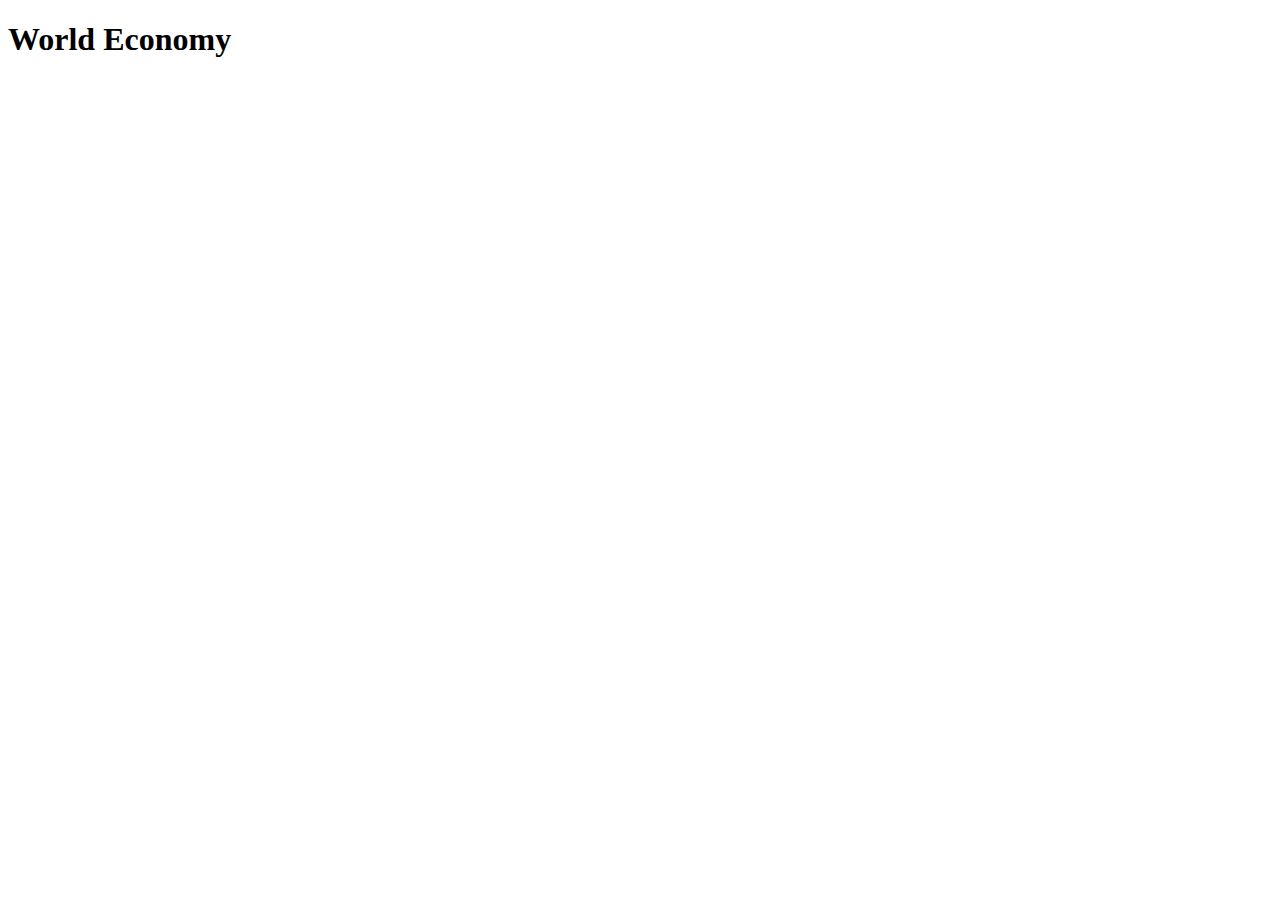
==== economy.html @ a30ef5e1 "started lab" ====
<!DOCTYPE html>
<html lang="en">
<head>
    <meta charset="UTF-8">
    <meta name="viewport" content="width=device-width, initial-scale=1.0">
    <title>Economy </title>
</head>
<body>
   <h1>World Economy</h1> 
   
</body>
</html>
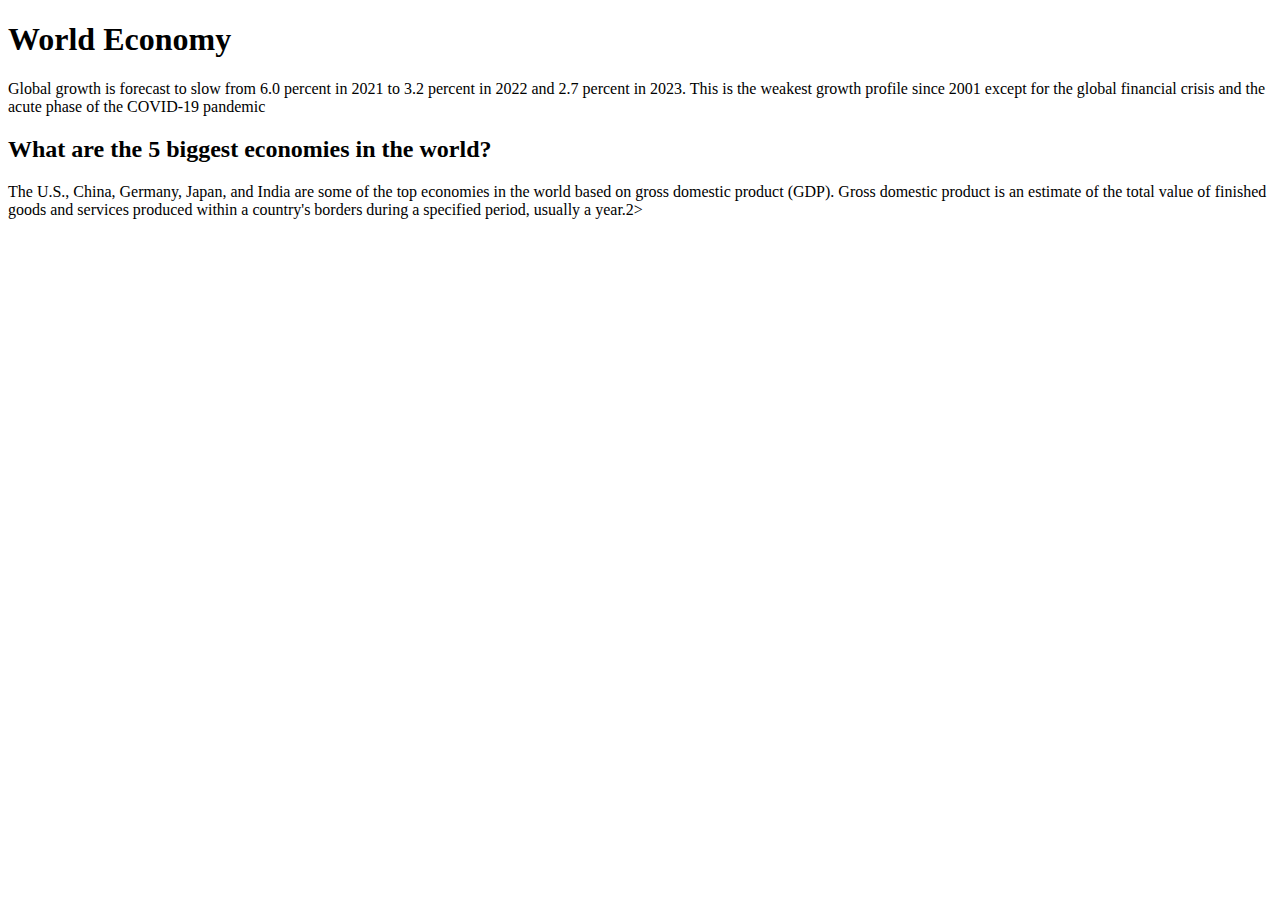
==== commit fe13c3fd: "added text" ====
--- a/economy.html
+++ b/economy.html
@@ -1,12 +1,38 @@
 <!DOCTYPE html>
 <html lang="en">
+
 <head>
     <meta charset="UTF-8">
     <meta name="viewport" content="width=device-width, initial-scale=1.0">
     <title>Economy </title>
 </head>
+
 <body>
-   <h1>World Economy</h1> 
-   
+    <header>
+        <h1>World Economy</h1>
+    </header>
+
+    <main>
+
+        <p>Global growth is forecast to slow from 6.0 percent in 2021 to 3.2 percent in 2022 and 2.7 percent in 2023.
+            This is the weakest growth profile since 2001 except for the global financial crisis and the acute phase of
+            the COVID-19 pandemic</p>
+
+        <h2>
+
+            What are the 5 biggest economies in the world?
+        </h2>
+        <p>The U.S., China, Germany, Japan, and India are some of the top economies in the world based on gross domestic
+            product (GDP). Gross domestic product is an estimate of the total value of finished goods and services
+            produced within a country's borders during a specified period, usually a year.2>
+        </p>
+
+
+    </main>
+    <footer></footer>
+
+
+
 </body>
+
 </html>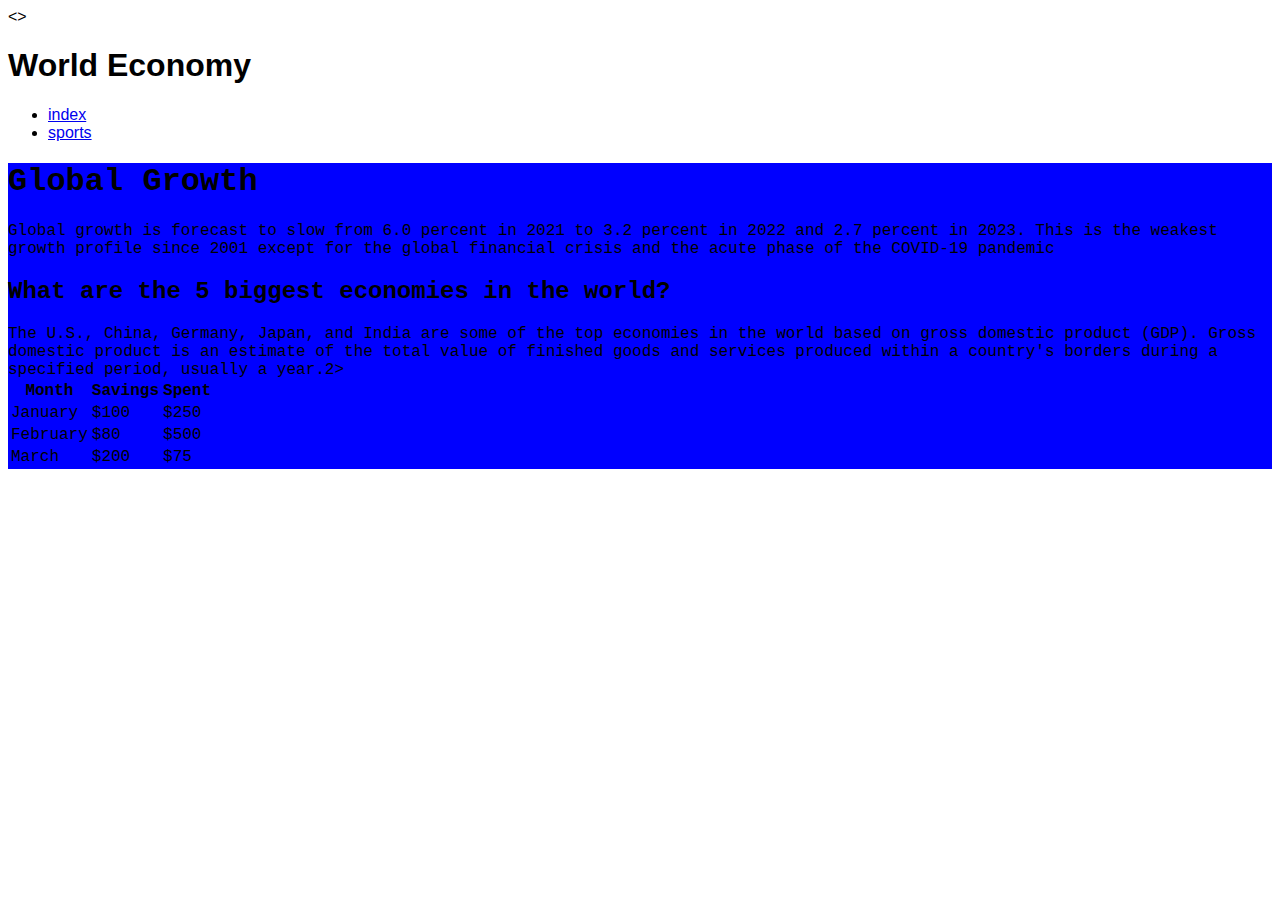
==== commit 954124cd: "Added text" ====
--- a/economy.html
+++ b/economy.html
@@ -5,34 +5,68 @@
     <meta charset="UTF-8">
     <meta name="viewport" content="width=device-width, initial-scale=1.0">
     <title>Economy </title>
-</head>
+    <link rel="stylesheet" href="styles.css" </head>
 
-<body>
-    <header>
-        <h1>World Economy</h1>
-    </header>
+    <>
+        <header>
+            <h1>World Economy</h1>
 
-    <main>
+            <ul>
+                <li><a href="index.html">index</a></li>
+                <li><a href="sports.html">sports</a></li>
+            </ul>
+        </header>
 
-        <p>Global growth is forecast to slow from 6.0 percent in 2021 to 3.2 percent in 2022 and 2.7 percent in 2023.
-            This is the weakest growth profile since 2001 except for the global financial crisis and the acute phase of
-            the COVID-19 pandemic</p>
+<body></body>
 
-        <h2>
+<main>
+<h1>Global Growth</h1>
 
-            What are the 5 biggest economies in the world?
-        </h2>
-        <p>The U.S., China, Germany, Japan, and India are some of the top economies in the world based on gross domestic
-            product (GDP). Gross domestic product is an estimate of the total value of finished goods and services
-            produced within a country's borders during a specified period, usually a year.2>
-        </p>
+    Global growth is forecast to slow from 6.0 percent in 2021 to 3.2 percent in 2022 and 2.7 percent in 2023.
+    This is the weakest growth profile since 2001 except for the global financial crisis and the acute phase of
+    the COVID-19 pandemic</p.a>
 
+    <h2>
 
-    </main>
-    <footer></footer>
+        What are the 5 biggest economies in the world?
+    </h2>
+
+    <p.b>
+        The U.S., China, Germany, Japan, and India are some of the top economies in the world based on gross domestic
+        product (GDP). Gross domestic product is an estimate of the total value of finished goods and services
+        produced within a country's borders during a specified period, usually a year.2>
+    </p.b>
+
+    <table>
+        <tr>
+            <th>Month</th>
+            <th>Savings</th>
+            <th>Spent</th>
+        </tr>
+        <tr>
+            <td>January</td>
+            <td>$100</td>
+            <td>$250</td>
+        </tr>
+        <tr>
+            <td>February</td>
+            <td>$80</td>
+            <td>$500</td>
+        </tr>
+        <tr>
+            <td>March</td>
+            <td>$200</td>
+            <td>$75</td>
+        </tr>
 
 
 
+    </table>
+</main>
+<footer></footer>
 </body>
 
+
+
+
 </html>--- a/styles.css
+++ b/styles.css
@@ -0,0 +1,20 @@
+body {
+  font-family: Arial, Helvetica, sans-serif;
+}
+
+main {
+  background-color: blue;
+  font-family: "Courier New", Courier, monospace;
+}
+
+.d-flex {
+  display: flex;
+}
+p.a {
+  font: 50px Arial, sans-serif;
+}
+
+p.b {
+  font: italic small-caps bold 35px/30px Georgia, serif;
+}
+
